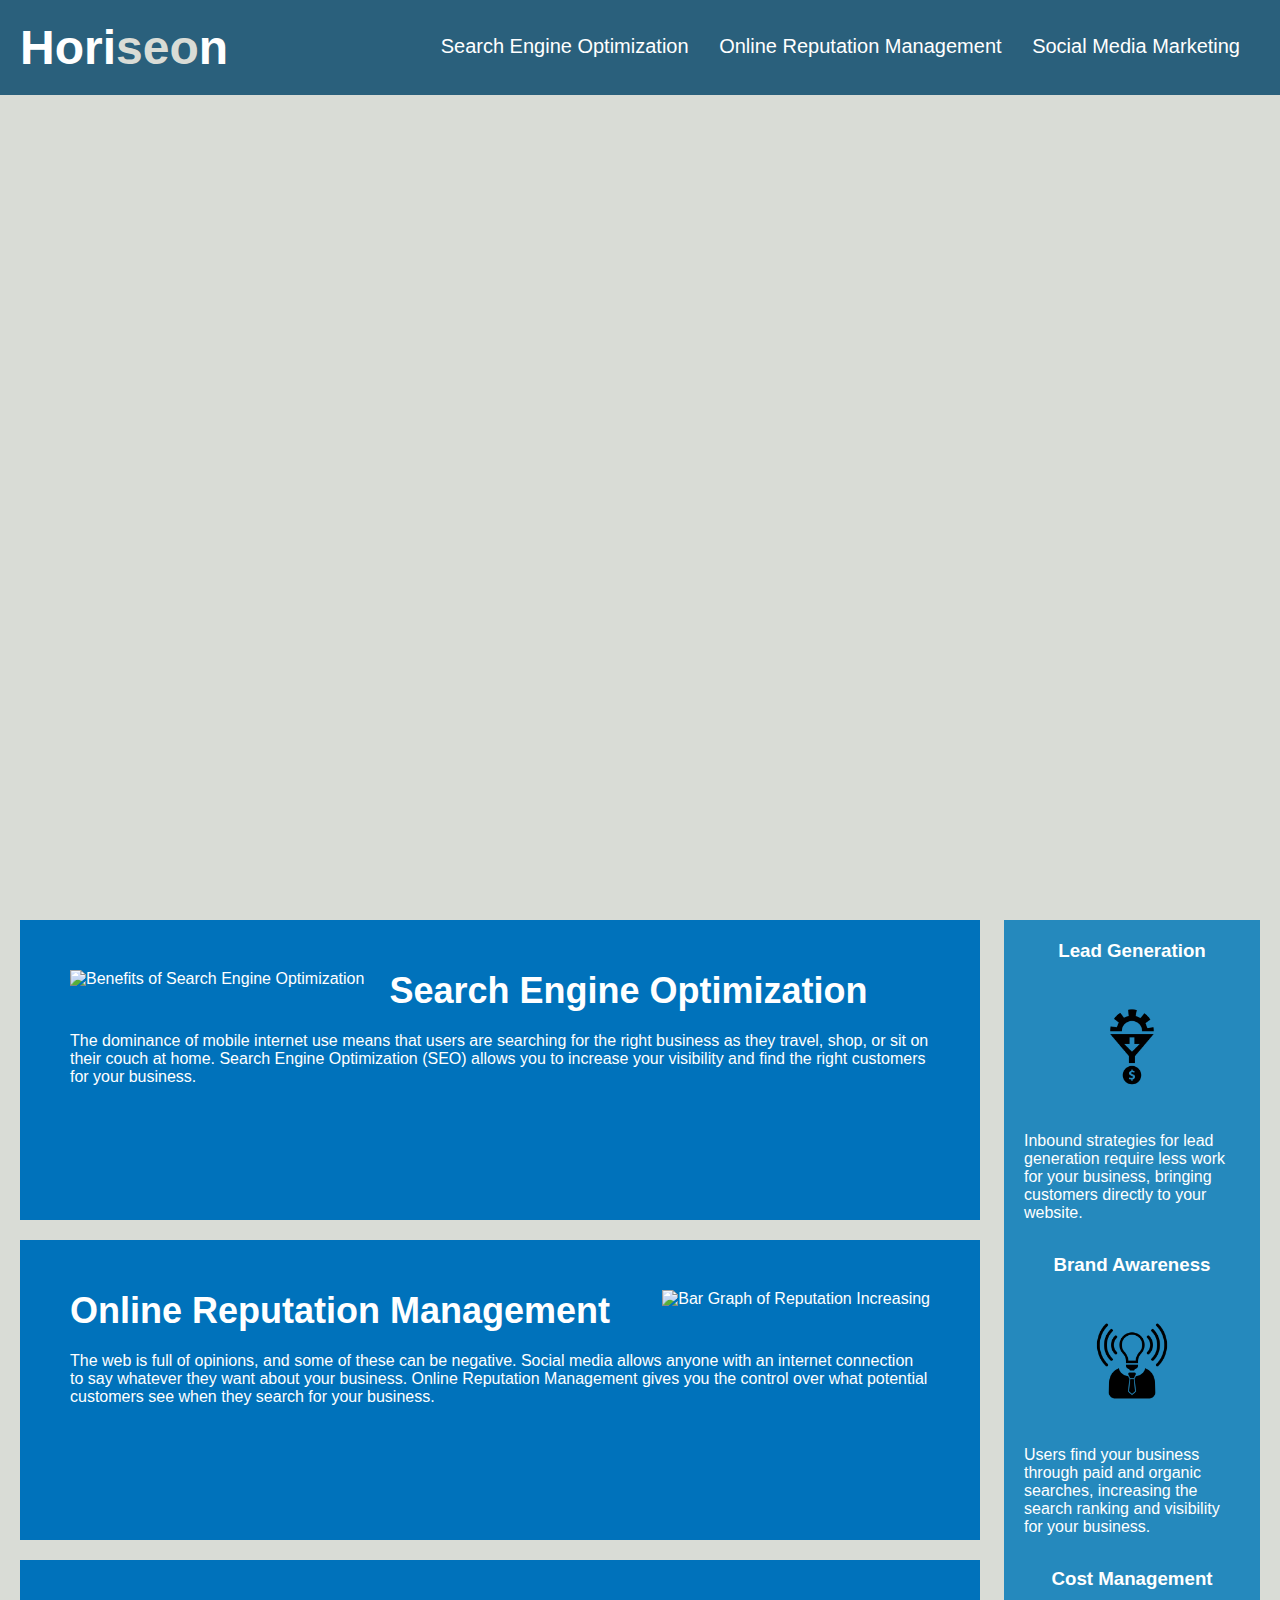
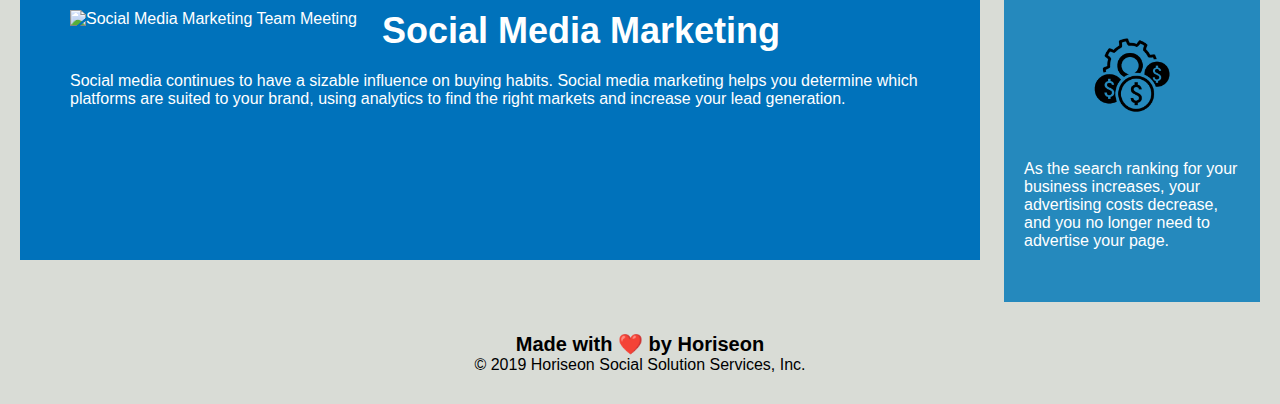
==== index.html @ 10915c8c "first commit with index.html added" ====
<!DOCTYPE html>
<html lang="en-us">

<head>
    <meta charset="UTF-8" />

    <link rel="stylesheet" href="./assets/css/style.css">
    <title>Horiseon Marketing Agency</title>
</head>

<body>
    
    <header>
        <h1>Hori<span class="seo">seo</span>n</h1>

        <nav>
            <ul>
                <li>
                    <a href="#search-engine-optimization">Search Engine Optimization</a>
                </li>
                <li>
                    <a href="#online-reputation-management">Online Reputation Management</a>
                </li>
                <li>
                    <a href="#social-media-marketing">Social Media Marketing</a>
                </li>
            </ul>
        </nav>
    </header>

    <figure class="hero"></figure>

    <content class="content">

        <article class="search-engine-optimization">
            <img src="./assets/images/search-engine-optimization.jpg" class="float-left" alt="Benefits of Search Engine Optimization"/>

            <h2>Search Engine Optimization</h2>
                <p>
                    The dominance of mobile internet use means that users are searching for the right business as they travel, shop, or sit on their couch at home. Search Engine Optimization (SEO) allows you to increase your visibility and find the right customers for your business.
                </p>
        </article>

        <article id="online-reputation-management" class="online-reputation-management">
            <img src="./assets/images/online-reputation-management.jpg" class="float-right" alt="Bar Graph of Reputation Increasing"/>

            <h2>Online Reputation Management</h2>
                <p>
                    The web is full of opinions, and some of these can be negative. Social media allows anyone with an internet connection to say whatever they want about your business. Online Reputation Management gives you the control over what potential customers see when they search for your business.
                </p>
        </article>

        <article id="social-media-marketing" class="social-media-marketing">
            <img src="./assets/images/social-media-marketing.jpg" class="float-left" alt="Social Media Marketing Team Meeting" />

            <h2>Social Media Marketing</h2>
                <p>
                    Social media continues to have a sizable influence on buying habits. Social media marketing helps you determine which platforms are suited to your brand, using analytics to find the right markets and increase your lead generation.
                </p>
        </article>

    </content>
    <aside class="benefits">
        <section class="benefit-lead">
            <h3>Lead Generation</h3>
                <img src="./assets/images/lead-generation.png" alt="Lead Generation Lightbulb Icon" />

                <p>
                    Inbound strategies for lead generation require less work for your business, bringing customers directly to your website.
                </p>
        </section>
        <section class="benefit-brand">
            <h3>Brand Awareness</h3>
                <img src="./assets/images/brand-awareness.png" alt="Brand Awareness Lightbulb Icon" />

                <p>
                    Users find your business through paid and organic searches, increasing the search ranking and visibility for your business.
                </p>
        </section>
        <section class="benefit-cost">
            <h3>Cost Management</h3>
            <img src="./assets/images/cost-management.png" alt="Cost Management Coins Icon"/>
            <p>
                As the search ranking for your business increases, your advertising costs decrease, and you no longer need to advertise your page.
            </p>
        </section>
    </aside>

    <footer class="footer">
        <h2>Made with ❤️️ by Horiseon</h2>
        <p>
            &copy; 2019 Horiseon Social Solution Services, Inc.
        </p>
    </footer>
</body>

</html>
---- assets/css/style.css ----
* {
    box-sizing: border-box;
    padding: 0;
    margin: 0;
}

body {
    background-color: #d9dcd6;
}

header {
    padding: 20px;
    font-family: 'Trebuchet MS', 'Lucida Sans Unicode', 'Lucida Grande', 'Lucida Sans', Arial, sans-serif;
    background-color: #2a607c;
    color: #ffffff;
}

h1 {
    display: inline-block;
    font-size: 48px;
}

span {
    color: #d9dcd6;
}

nav {
    padding-top: 15px;
    margin-right: 20px;
    float: right;
    font-family: 'Gill Sans', 'Gill Sans MT', Calibri, 'Trebuchet MS', sans-serif;
    font-size: 20px;
}

nav ul {
    list-style-type: none;
}

nav ul li {
    display: inline-block;
    margin-left: 25px;
}

a {
    color: #ffffff;
    text-decoration: none;
}

p {
    font-size: 16px;
}

.hero {
    height: 800px;
    width: 100%;
    margin-bottom: 25px;
    background-image: url("../images/digital-marketing-meeting.jpg");
    background-size: cover;
    background-position: center;
}

.float-left {
    float: left;
    margin-right: 25px;
}

.float-right {
    float: right;
    margin-left: 25px;
}

.content {
    width: 75%;
    display: inline-block;
    margin-left: 20px;
}

.benefits {
    margin-right: 20px;
    padding: 20px;
    clear: both;
    float: right;
    width: 20%;
    height: 100%;
    font-family: 'Gill Sans', 'Gill Sans MT', Calibri, 'Trebuchet MS', sans-serif;
    background-color: #2589bd;
}

.benefit-lead {
    margin-bottom: 32px;
    color: #ffffff;
}

.benefit-brand {
    margin-bottom: 32px;
    color: #ffffff;
}

.benefit-cost {
    margin-bottom: 32px;
    color: #ffffff;
}

.benefit-lead h3 {
    margin-bottom: 10px;
    text-align: center;
}

.benefit-brand h3 {
    margin-bottom: 10px;
    text-align: center;
}

.benefit-cost h3 {
    margin-bottom: 10px;
    text-align: center;
}

.benefit-lead img {
    display: block;
    margin: 10px auto;
    max-width: 150px;
}

.benefit-brand img {
    display: block;
    margin: 10px auto;
    max-width: 150px;
}

.benefit-cost img {
    display: block;
    margin: 10px auto;
    max-width: 150px;
}

.search-engine-optimization {
    margin-bottom: 20px;
    padding: 50px;
    height: 300px;
    font-family: 'Gill Sans', 'Gill Sans MT', Calibri, 'Trebuchet MS', sans-serif;
    background-color: #0072bb;
    color: #ffffff;
}

.online-reputation-management {
    margin-bottom: 20px;
    padding: 50px;
    height: 300px;
    font-family: 'Gill Sans', 'Gill Sans MT', Calibri, 'Trebuchet MS', sans-serif;
    background-color: #0072bb;
    color: #ffffff;
}

.social-media-marketing {
    margin-bottom: 20px;
    padding: 50px;
    height: 300px;
    font-family: 'Gill Sans', 'Gill Sans MT', Calibri, 'Trebuchet MS', sans-serif;
    background-color: #0072bb;
    color: #ffffff;
}

.search-engine-optimization img {
    max-height: 200px;
}

.online-reputation-management img {
    max-height: 200px;
}

.social-media-marketing img {
    max-height: 200px;
}

.search-engine-optimization h2 {
    margin-bottom: 20px;
    font-size: 36px;
}

.online-reputation-management h2 {
    margin-bottom: 20px;
    font-size: 36px;
}

.social-media-marketing h2 {
    margin-bottom: 20px;
    font-size: 36px;
}

.footer {
    padding: 30px;
    clear: both;
    font-family: 'Trebuchet MS', 'Lucida Sans Unicode', 'Lucida Grande', 'Lucida Sans', Arial, sans-serif;
    text-align: center;
}

.footer h2 {
    font-size: 20px;
}
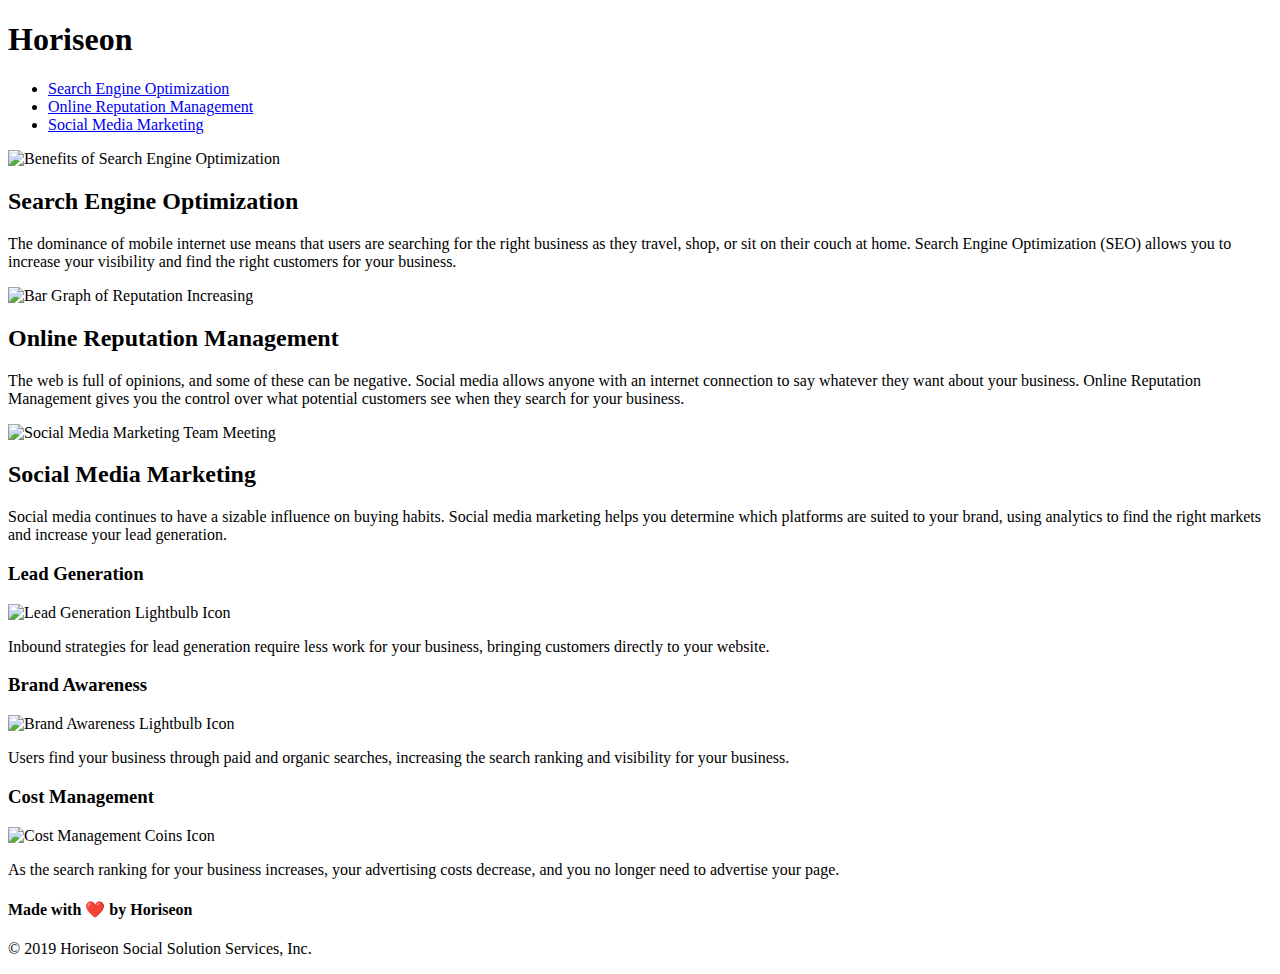
==== commit 7b46a7f0: "index.html moved to 01-homework" ====
--- a/index.html
+++ b/index.html
@@ -3,36 +3,32 @@
 
 <head>
     <meta charset="UTF-8" />
-
     <link rel="stylesheet" href="./assets/css/style.css">
-    <title>Horiseon Marketing Agency</title>
+    <title>Horiseon Marketing Solutions</title>
 </head>
 
 <body>
-    
     <header>
         <h1>Hori<span class="seo">seo</span>n</h1>
-
-        <nav>
-            <ul>
-                <li>
-                    <a href="#search-engine-optimization">Search Engine Optimization</a>
-                </li>
-                <li>
-                    <a href="#online-reputation-management">Online Reputation Management</a>
-                </li>
-                <li>
-                    <a href="#social-media-marketing">Social Media Marketing</a>
-                </li>
-            </ul>
-        </nav>
+            <nav>
+                <ul>
+                    <li>
+                        <a href="#search-engine-optimization">Search Engine Optimization</a>
+                    </li>
+                    <li>
+                        <a href="#online-reputation-management">Online Reputation Management</a>
+                    </li>
+                    <li>
+                        <a href="#social-media-marketing">Social Media Marketing</a>
+                    </li>
+                </ul>
+            </nav>
     </header>
 
-    <figure class="hero"></figure>
+    <figure></figure>
 
-    <content class="content">
-
-        <article class="search-engine-optimization">
+    <content>
+        <article id="search-engine-optimization">
             <img src="./assets/images/search-engine-optimization.jpg" class="float-left" alt="Benefits of Search Engine Optimization"/>
 
             <h2>Search Engine Optimization</h2>
@@ -40,8 +36,7 @@
                     The dominance of mobile internet use means that users are searching for the right business as they travel, shop, or sit on their couch at home. Search Engine Optimization (SEO) allows you to increase your visibility and find the right customers for your business.
                 </p>
         </article>
-
-        <article id="online-reputation-management" class="online-reputation-management">
+        <article id="online-reputation-management">
             <img src="./assets/images/online-reputation-management.jpg" class="float-right" alt="Bar Graph of Reputation Increasing"/>
 
             <h2>Online Reputation Management</h2>
@@ -49,49 +44,45 @@
                     The web is full of opinions, and some of these can be negative. Social media allows anyone with an internet connection to say whatever they want about your business. Online Reputation Management gives you the control over what potential customers see when they search for your business.
                 </p>
         </article>
-
-        <article id="social-media-marketing" class="social-media-marketing">
+        <article id="social-media-marketing">
             <img src="./assets/images/social-media-marketing.jpg" class="float-left" alt="Social Media Marketing Team Meeting" />
-
+            
             <h2>Social Media Marketing</h2>
                 <p>
                     Social media continues to have a sizable influence on buying habits. Social media marketing helps you determine which platforms are suited to your brand, using analytics to find the right markets and increase your lead generation.
                 </p>
         </article>
+    </content>
 
-    </content>
-    <aside class="benefits">
-        <section class="benefit-lead">
+    <aside>
+        <section>
             <h3>Lead Generation</h3>
-                <img src="./assets/images/lead-generation.png" alt="Lead Generation Lightbulb Icon" />
-
+                <img src="./assets/images/lead-generation.png" alt="Lead Generation Lightbulb Icon"/>
                 <p>
                     Inbound strategies for lead generation require less work for your business, bringing customers directly to your website.
                 </p>
         </section>
-        <section class="benefit-brand">
+        <section>
             <h3>Brand Awareness</h3>
                 <img src="./assets/images/brand-awareness.png" alt="Brand Awareness Lightbulb Icon" />
-
                 <p>
                     Users find your business through paid and organic searches, increasing the search ranking and visibility for your business.
                 </p>
         </section>
-        <section class="benefit-cost">
+        <section>
             <h3>Cost Management</h3>
-            <img src="./assets/images/cost-management.png" alt="Cost Management Coins Icon"/>
-            <p>
-                As the search ranking for your business increases, your advertising costs decrease, and you no longer need to advertise your page.
-            </p>
+                <img src="./assets/images/cost-management.png" alt="Cost Management Coins Icon"/>
+                <p>
+                    As the search ranking for your business increases, your advertising costs decrease, and you no longer need to advertise your page.
+                </p>
         </section>
     </aside>
-
-    <footer class="footer">
-        <h2>Made with ❤️️ by Horiseon</h2>
-        <p>
-            &copy; 2019 Horiseon Social Solution Services, Inc.
-        </p>
+    
+    <footer>
+        <h4>Made with ❤️️ by Horiseon</h4>
+            <p>
+                &copy; 2019 Horiseon Social Solution Services, Inc.
+            </p>
     </footer>
 </body>
-
-</html>+</html>
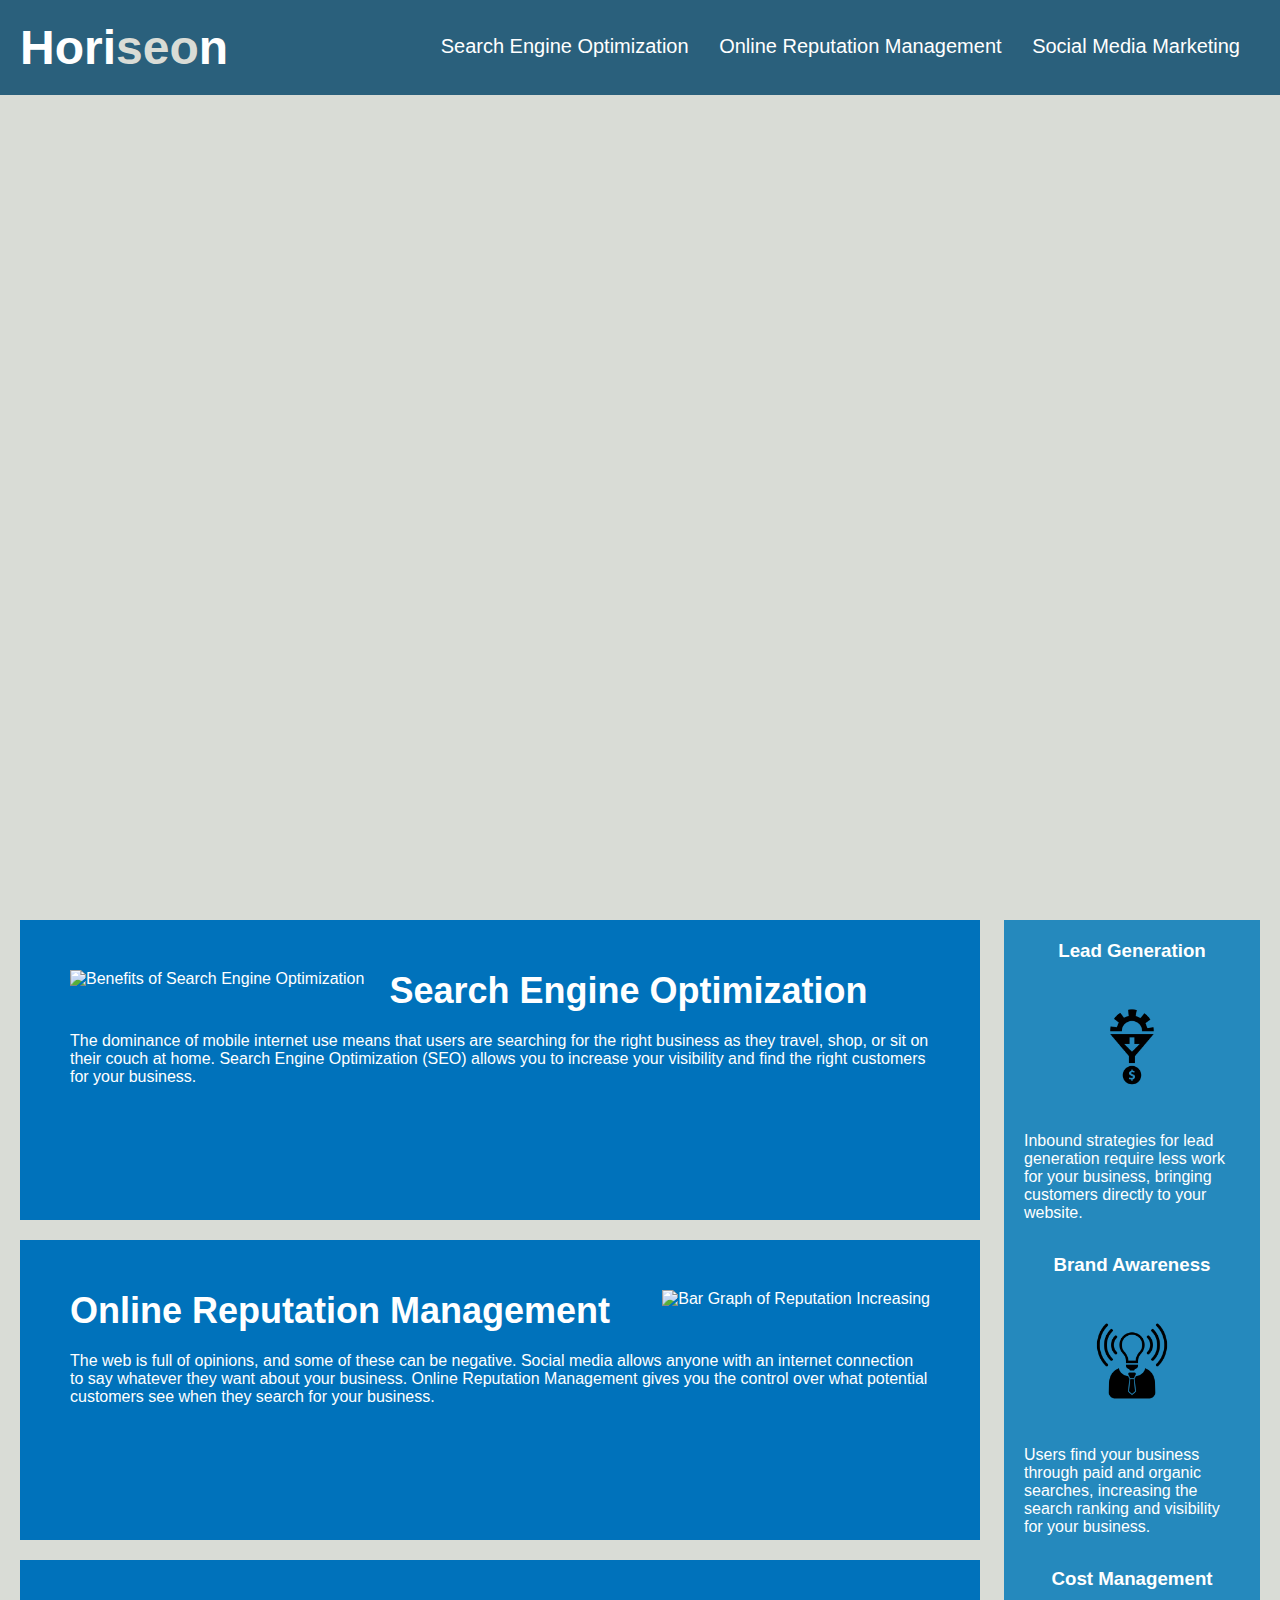
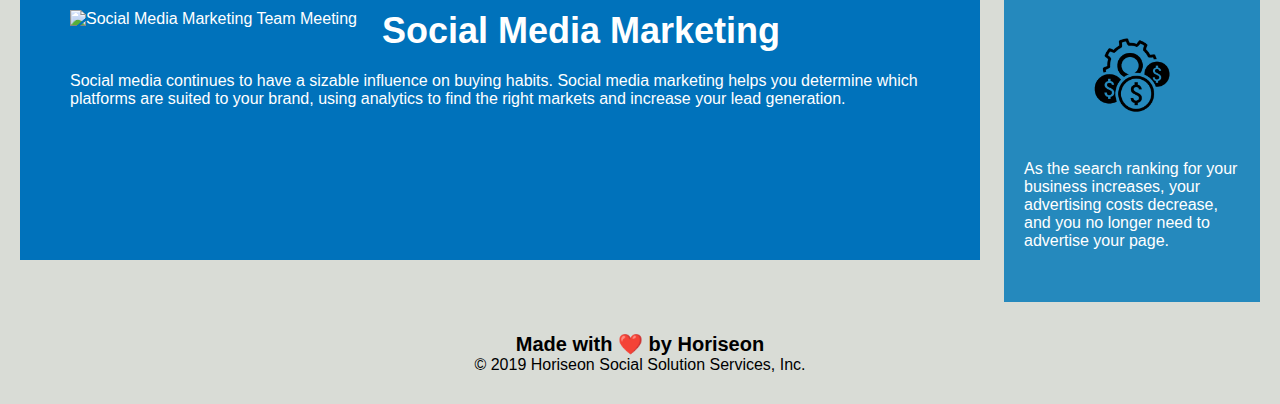
==== commit 871e1a0b: "rearranged files and deleted develop folder" ====
--- a/index.html
+++ b/index.html
@@ -3,7 +3,7 @@
 
 <head>
     <meta charset="UTF-8" />
-    <link rel="stylesheet" href="./assets/css/style.css">
+    <link rel="stylesheet" href="./css/style.css">
     <title>Horiseon Marketing Solutions</title>
 </head>
 
@@ -29,7 +29,7 @@
 
     <content>
         <article id="search-engine-optimization">
-            <img src="./assets/images/search-engine-optimization.jpg" class="float-left" alt="Benefits of Search Engine Optimization"/>
+            <img src="./images/search-engine-optimization.jpg" class="float-left" alt="Benefits of Search Engine Optimization"/>
 
             <h2>Search Engine Optimization</h2>
                 <p>
@@ -37,7 +37,7 @@
                 </p>
         </article>
         <article id="online-reputation-management">
-            <img src="./assets/images/online-reputation-management.jpg" class="float-right" alt="Bar Graph of Reputation Increasing"/>
+            <img src="./images/online-reputation-management.jpg" class="float-right" alt="Bar Graph of Reputation Increasing"/>
 
             <h2>Online Reputation Management</h2>
                 <p>
@@ -45,7 +45,7 @@
                 </p>
         </article>
         <article id="social-media-marketing">
-            <img src="./assets/images/social-media-marketing.jpg" class="float-left" alt="Social Media Marketing Team Meeting" />
+            <img src="./images/social-media-marketing.jpg" class="float-left" alt="Social Media Marketing Team Meeting" />
             
             <h2>Social Media Marketing</h2>
                 <p>
@@ -57,21 +57,21 @@
     <aside>
         <section>
             <h3>Lead Generation</h3>
-                <img src="./assets/images/lead-generation.png" alt="Lead Generation Lightbulb Icon"/>
+                <img src="./images/lead-generation.png" alt="Lead Generation Lightbulb Icon"/>
                 <p>
                     Inbound strategies for lead generation require less work for your business, bringing customers directly to your website.
                 </p>
         </section>
         <section>
             <h3>Brand Awareness</h3>
-                <img src="./assets/images/brand-awareness.png" alt="Brand Awareness Lightbulb Icon" />
+                <img src="./images/brand-awareness.png" alt="Brand Awareness Lightbulb Icon" />
                 <p>
                     Users find your business through paid and organic searches, increasing the search ranking and visibility for your business.
                 </p>
         </section>
         <section>
             <h3>Cost Management</h3>
-                <img src="./assets/images/cost-management.png" alt="Cost Management Coins Icon"/>
+                <img src="./images/cost-management.png" alt="Cost Management Coins Icon"/>
                 <p>
                     As the search ranking for your business increases, your advertising costs decrease, and you no longer need to advertise your page.
                 </p>
--- a/css/style.css
+++ b/css/style.css
@@ -0,0 +1,137 @@
+* {
+    box-sizing: border-box;
+    padding: 0;
+    margin: 0;
+}
+
+body {
+    background-color: #d9dcd6;
+}
+
+/* HEADER STYLING */
+header {
+    padding: 20px;
+    font-family: 'Trebuchet MS', 'Lucida Sans Unicode', 'Lucida Grande', 'Lucida Sans', Arial, sans-serif;
+    background-color: #2a607c;
+    color: #ffffff;
+}
+
+h1 {
+    display: inline-block;
+    font-size: 48px;
+}
+
+span {
+    color: #d9dcd6;
+}
+
+nav {
+    padding-top: 15px;
+    margin-right: 20px;
+    float: right;
+    font-family: 'Gill Sans', 'Gill Sans MT', Calibri, 'Trebuchet MS', sans-serif;
+    font-size: 20px;
+}
+
+nav ul {
+    list-style-type: none;
+}
+
+nav ul li {
+    display: inline-block;
+    margin-left: 25px;
+}
+
+a {
+    color: #ffffff;
+    text-decoration: none;
+}
+
+/* BACKGROUND IMAGE FIGURE STYLING */
+figure {
+    height: 800px;
+    width: 100%;
+    margin-bottom: 25px;
+    background-image: url("../images/digital-marketing-meeting.jpg");
+    background-size: cover;
+    background-position: center;
+}
+
+/* CONTENT STYLING*/
+content {
+    width: 75%;
+    display: inline-block;
+    margin-left: 20px;
+}
+
+article {
+    margin-bottom: 20px;
+    padding: 50px;
+    height: 300px;
+    font-family: 'Gill Sans', 'Gill Sans MT', Calibri, 'Trebuchet MS', sans-serif;
+    background-color: #0072bb;
+    color: #ffffff;
+}
+
+article img {
+    max-height: 200px;
+}
+
+.float-left {
+    float: left;
+    margin-right: 25px;
+}
+
+.float-right {
+    float: right;
+    margin-left: 25px;
+}
+
+h2 {
+    margin-bottom: 20px;
+    font-size: 36px;
+}
+
+p {
+    font-size: 16px;
+}
+
+/* ASIDE STYLING */
+aside {
+    margin-right: 20px;
+    padding: 20px;
+    clear: both;
+    float: right;
+    width: 20%;
+    height: 100%;
+    font-family: 'Gill Sans', 'Gill Sans MT', Calibri, 'Trebuchet MS', sans-serif;
+    background-color: #2589bd;
+}
+
+section {
+    margin-bottom: 32px;
+    color: #ffffff;
+}
+
+h3 {
+    margin-bottom: 10px;
+    text-align: center;
+}
+
+section img {
+    display: block;
+    margin: 10px auto;
+    max-width: 150px;
+}
+
+/* FOOTER STYLING */
+footer {
+    padding: 30px;
+    clear: both;
+    font-family: 'Trebuchet MS', 'Lucida Sans Unicode', 'Lucida Grande', 'Lucida Sans', Arial, sans-serif;
+    text-align: center;
+}
+
+h4 {
+    font-size: 20px;
+}